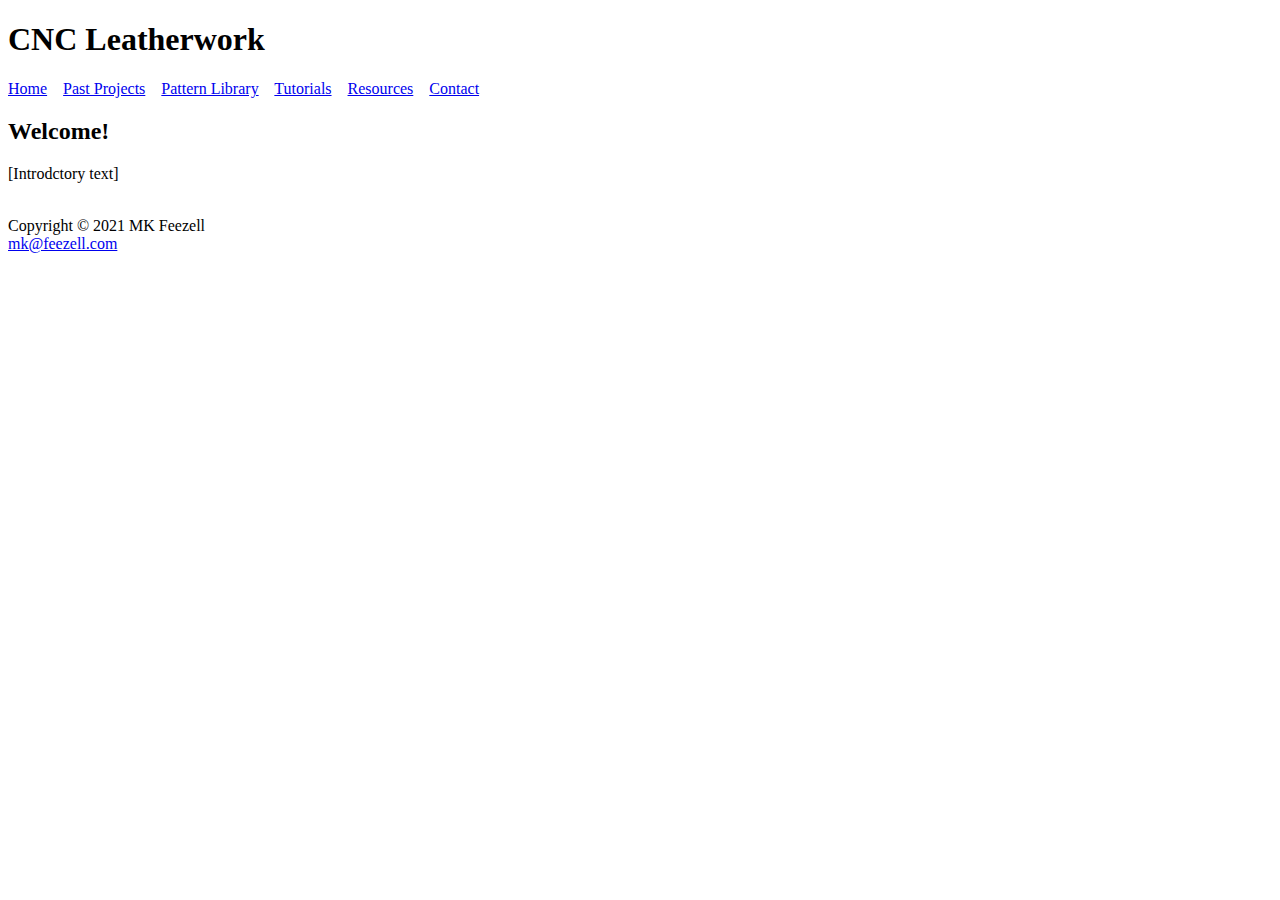
==== Index.html @ fc69b660 "Add files via upload" ====
<!DOCTYPE html>
<html lang="en">

<head>
<title>CNC Leatherwork</title>
<meta charset="utf-8">
<link rel="stylesheet"
href="CNCLeatherwork.css">
</head>

<body>
	<div id="wrapper">
		<h1>CNC Leatherwork</h1>
	<nav>	
		<a href="Index.html">Home</a>&nbsp&nbsp&nbsp
		<a href="Past_Projects.html">Past Projects</a>&nbsp&nbsp&nbsp
		<a href="Pattern_Library.html">Pattern Library</a>&nbsp&nbsp&nbsp
		<a href="Tutorials.html">Tutorials</a>&nbsp&nbsp&nbsp
		<a href="Resources.html">Resources</a>&nbsp&nbsp&nbsp
		<a href="Contact.html">Contact</a>
			</nav>
	
	<main>
	<h2>Welcome!</h2>
<p>
	[Introdctory text]
	</p>
	<br>
		</main>
	
	<footer>
	Copyright &copy; 2021 MK Feezell <br>
	<a href="mailto:mk@feezell.com">mk@feezell.com</a>
	</footer>
	
</div>
	</body>
</html>
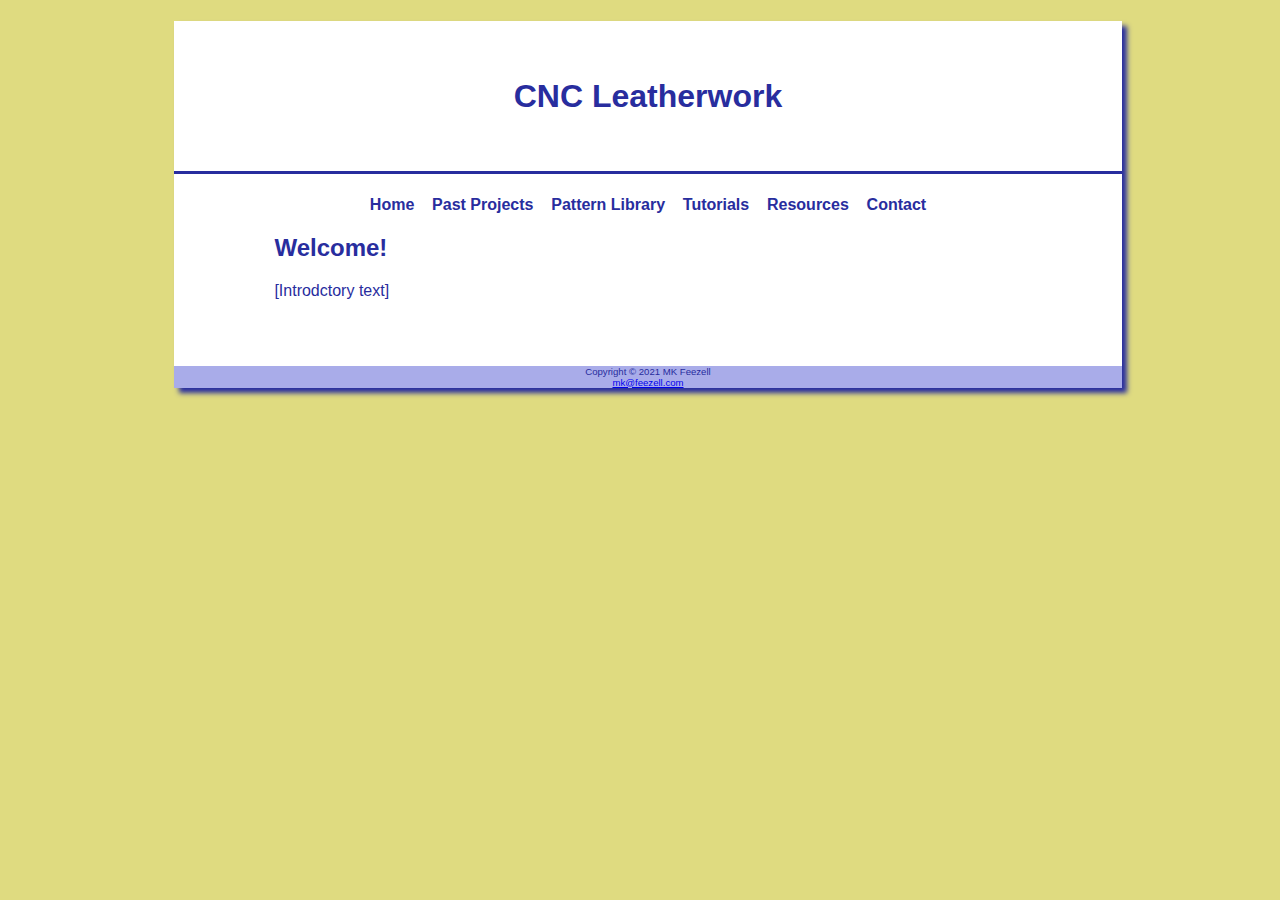
==== commit 98dc7a56: "Update Index.html" ====
--- a/Index.html
+++ b/Index.html
@@ -5,7 +5,7 @@
 <title>CNC Leatherwork</title>
 <meta charset="utf-8">
 <link rel="stylesheet"
-href="CNCLeatherwork.css">
+href="./CNCLeatherwork.css">
 </head>
 
 <body>
@@ -35,4 +35,4 @@
 	
 </div>
 	</body>
-</html>+</html>
--- a/CNCLeatherwork.css
+++ b/CNCLeatherwork.css
@@ -0,0 +1,74 @@
+*{box-sizing:border-box;
+}
+body
+{
+	background-color:#DFDB80;
+	color:#282D9E;
+	font-family: Tahoma, Arial, sans-serif;
+	padding-left:3em;
+	padding-right:2em;
+}
+#wrapper{
+	background-color:#FFFFFF;
+	min-width:900px;
+	max-width:1280px;
+	box-shadow:5px 5px 5px;
+	margin-left:auto;
+	margin-right:auto;
+	padding-top:0;
+	padding-bottom:0;
+	padding-left:0;
+	padding-right:0;
+	width:80%
+	}
+header
+{background-color: #DFDB80;
+	background-image:url(cnc.jpg);
+	background-repeat:no-repeat;
+	color: #8C3826;
+	line-height: 250px;
+
+}
+h1
+{
+	background-color:#FFFFFF;
+	background-image:url(images/cnc_150.jpg);
+	background-repeat:no-repeat;
+	color: #282D9E;
+	line-height:150px;
+	text-align:center;
+	border-bottom: solid; #282D9E
+	}
+h2
+{
+	color: #282D9E;
+	text-align:left;
+	}	
+nav
+{
+	font-weight:bold;
+	text-align:center;
+	}
+main{
+	padding-top:0;
+	padding-bottom:2em;
+	padding-left:0;
+	padding-right:0;
+	margin-left: 100px;
+	background-color: #FFFFFF;
+}
+footer
+{
+	background-color:#A9ACE9;
+	font-size:.60em;
+	text-align:center;
+	}
+nav a{
+	text-decoration: none;
+}
+nav a:link {color:#282D9E;}
+nav a:visited {color:#3238C7;}
+nav a:hover {color:#8084DF;}
+
+
+
